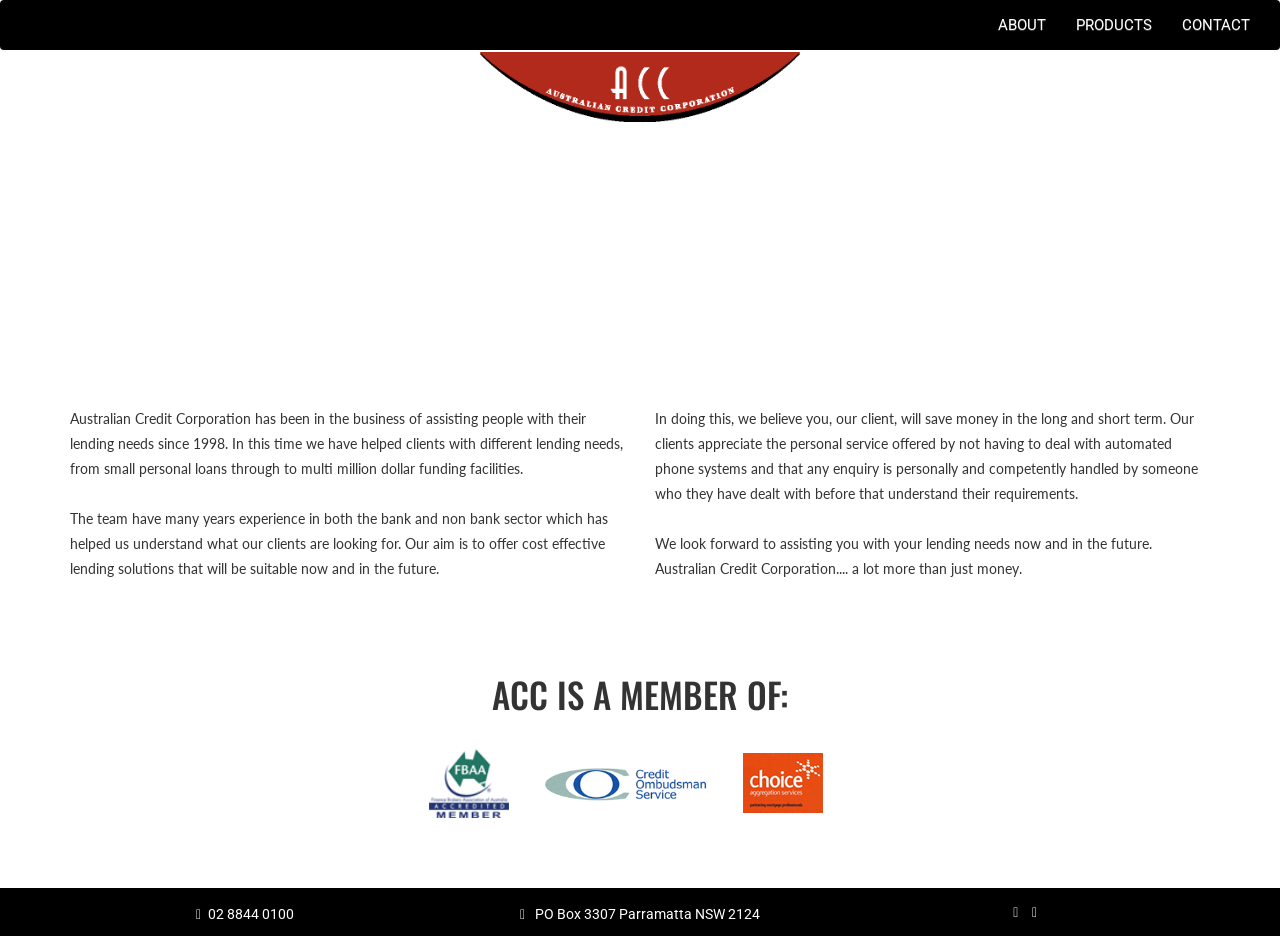
==== about.html @ 1c5aca6b "1 - Initial Set Up Home, About, Products, Contact" ====
<!doctype html>
<html>
<title>Australian Credit Corporation</title>

<head>
        <meta charset="utf-8">
        <meta http-equiv="X-UA-Compatible" content="IE=edge,chrome=1">
        <meta name="description" content="">
        <meta name="viewport" content="width=device-width, initial-scale=1">

		<link rel="icon" type="image/png" href="images/favicon-32x32.png" sizes="32x32" />
		<link rel="icon" type="image/png" href="images/favicon-16x16.png" sizes="16x16" />

        <link rel="stylesheet" href="css/bootstrap.min.css">
        <link rel="stylesheet" href="css/bootstrap-theme.min.css">
        <link rel="stylesheet" href="css/font-awesome.css">
        <link rel="stylesheet" href="css/style.css">
		
		<link rel="stylesheet" href="unslider-master/dist/css/unslider.css">
		<link rel="stylesheet" href="unslider-master/dist/css/unslider-dots.css">

		<link href="https://fonts.googleapis.com/css?family=Lato|Open+Sans|Oswald|Roboto" rel="stylesheet">
<link href="https://fonts.googleapis.com/css?family=Cookie|Parisienne" rel="stylesheet">

        <script src="https://ajax.googleapis.com/ajax/libs/jquery/2.2.4/jquery.min.js"></script>
        <script src="//code.jquery.com/jquery-2.1.4.min.js"></script>
		<script src="unslider-master/src/js/unslider.js"></script>
        <script src="js/custom.js" type="text/javascript"></script>
        <script src="js/vendor/bootstrap.min.js"></script>
 

</head>

<body>

<!-- BANNER IMAGE + TITLE -->

<div class="section1_about">
	
<!-- MENU NAVIGATION -->

<nav class="navbar navbar-default">
  <div class="container-fluid">
    <!-- Brand and toggle get grouped for better mobile display -->
    
    <div class="navbar-header">
      <button type="button" class="navbar-toggle collapsed" data-toggle="collapse" data-target="#bs-example-navbar-collapse-1" aria-expanded="false">
        <span class="sr-only">Toggle navigation</span>
        <span class="icon-bar"></span>
        <span class="icon-bar"></span>
        <span class="icon-bar"></span>
      </button>
      <!-- <a class="navbar-brand" style="width:500px; height:100px;" href="index.html"></a> -->
    </div>

    <!-- Collect the nav links, forms, and other content for toggling -->
    <div class="collapse navbar-collapse" id="bs-example-navbar-collapse-1">
    
    <ul class="nav navbar-nav navbar-right">
       	<li><a href="about.html">About</a></li>
  		<li><a href="products.html">Products</a></li>
  		<li><a href="contact.html">Contact</a></li>
    </ul>

    </div>
    <!-- /.navbar-collapse -->
  </div><!-- /.container-fluid -->
</nav>


<!-- BANNER IMAGE CONT. -->

	<div class="container">
			
			<div class="row">

				<div class="col-lg-12 col-md-12 col-sm-12 col-xs-12">

					<div class="about-header">
						<img src="images/acc_logo.png" style="height:70px; width:500px; min-width:320px; max-width:320px;"/>
						<h1>ABOUT US</h1>
						<h2 style="font-family:'Parisienne', sans-serif; text-transform:lowercase; font-size:40px;">For all your finance needs...now and in the future!</h2>
				
					</div>
				</div>
			</div>
	</div>

</div>

<div class="container">
      
      <div class="row about">

        <div class="col-lg-6 col-md-6 col-sm-12 col-xs-12">

          <div class="about-text">
            <p>Australian Credit Corporation has been in the business of assisting people with their lending needs since 1998. In this time we have helped clients with different lending needs, from small personal loans through to multi million dollar funding facilities. <br><br>

The team have many years experience in both the bank and non bank sector which has helped us understand what our clients are looking for. Our aim is to offer cost effective lending solutions that will be suitable now and in the future.</p>
          </div>
        </div>

        <div class="col-lg-6 col-md-6 col-sm-12 col-xs-12" >

          <div class="about-text">
            <p>In doing this, we believe you, our client, will save money in the long and short term. Our clients appreciate the personal service offered by not having to deal with automated phone systems and that any enquiry is personally and competently handled by someone who they have dealt with before that understand their requirements. <br><br>

            We look forward to assisting you with your lending needs now and in the future. <br>

            Australian Credit Corporation.... a lot more than just money.</p>
        </div>
      </div>

    </div>

    <div class="member-of">
      <h2>ACC is a member of:</h2>
      <img src="images/acc_fbaa.png">
      <img class="cosl" src="images/acc_cosl.png">
      <img src="images/acc_choice.png">
    </div>
      
</div>

<!-- FOOTER -->

<div class="footer">
  
  <div class="container">

    <div class="row">

      <div class="footer_container">

        <div class="col-lg-4 col-md-4 col-sm-12 col-xs-12;">
          <div class="footer1">
          
          <i class="fa fa-phone" aria-hidden="true"><a href="tel:0288440100"><p>02 8844 0100</p></a></i>

          </div>
        </div>

        <div class="col-lg-4 col-md-4 col-sm-12 col-xs-12;">
          <div class="footer2">
          <p><i class="fa fa-home" aria-hidden="true"></i>PO Box 3307 Parramatta NSW 2124</p>
        </div>

      </div>

        <div class="col-lg-4 col-md-4 col-sm-12 col-xs-12;">

          <div class="social_icons">

          <a href="https://twitter.com/katefrappell" target="_blank"><i class="fa fa-twitter" aria-hidden="true"></i></a>
          <a href="https://www.facebook.com/AustralianCreditCorp/" target="_blank"><i class="fa fa-facebook" aria-hidden="true"></i></a>

          </div>
        </div>

      </div>
    </div>
  </div>
</div>


</body>
</html>
---- css/style.css ----
.navbar ul li {
margin-bottom:0;
font-family: 'roboto', sans-serif;
text-transform:uppercase;
color:#fff;
}

a.navbar-brand {
	background-image: url('../images/acc_logo.png');
	background-repeat: no-repeat;
	background-size:cover;
	width:5em;
	height:2em;
	margin: 0 auto;
}

.navbar-default .navbar-nav>li>a {
color:#fff;
font-size:1.1em;
text-decoration: none;
/*padding-bottom:8px;*/
	}

	.navbar{
		margin-bottom: 0px !important;
	}

.navbar-default .navbar-nav>li>a:hover{
	color:#66ffcc;
}

.navbar-default .navbar-nav>li>a:before {
  content: "";
  position: absolute;
  width: 100%;
  height: 3px;
  bottom: 0;
  left: 0;
  background-color: #66ffcc;
  visibility: hidden;
  -webkit-transform: scaleX(0);
  transform: scaleX(0);
  -webkit-transition: all 0.3s ease-in-out 0s;
  transition: all 0.3s ease-in-out 0s;
}

.navbar-default .navbar-nav>li>a:hover:before {
  visibility: visible;
  -webkit-transform: scaleX(1);
  transform: scaleX(1);
}

.navbar.navbar-default {
border-width: 0px;
-webkit-box-shadow: 0px 0px;
box-shadow: 0px 0px;
background-color: #000;
background-image: -webkit-gradient(linear, 50.00% 0.00%, 50.00% 100.00%, color-stop( 0% , rgba(0,0,0,0.00)),color-stop( 100% , rgba(0,0,0,0.00)));
background-image: -webkit-linear-gradient(270deg,rgba(0,0,0,0.00) 0%,rgba(0,0,0,0.00) 100%);
background-image: linear-gradient(180deg,rgba(0,0,0,0.00) 0%,rgba(0,0,0,0.00) 100%);
color:#fff;
}


a{
color:#fff;
text-decoration: none !important;
}

img {
	width:100%;
  	height: auto;
  	border: none;
}

.section1{
	width:100%;
	height:40em;
/*	padding-top:15em;*/
	/*padding-bottom:20em;*/
	background-image: url('../images/acc_home_banner.png');
	background-position: center;
    background-repeat: no-repeat;
    background-size: cover;
}

.main-header h1{
	color:#fff;
	font-size:45px;
	margin-top:2em;
	/*border: 3px #fff solid;*/
	/*padding:10px;*/
}

.main-header .button{
	width:25%;
	min-width:200px;
	background-color: #b11204;
	color:#fff;
	font-family:'roboto', sans-serif;
	font-size: 16px;
	margin: 0;
	text-transform:uppercase;
}

.main-header .button:hover{
	width:25%;
	min-width:200px;
	background-color: #a0251c;
	color:#fff;
	font-family:'roboto', sans-serif;
	font-size: 16px;
	margin: 0;
	text-transform:uppercase;
}

.main-header{	
	margin: 0 auto;
/*	width: 40%;*/
	color: #ffffff;
	font-family: 'Oswald', sans-serif;
	font-weight:100;
	text-transform: uppercase;
	font-size:3em;
	text-align:center;
	vertical-align:center;
}

h2{
	font-family: 'Oswald', sans-serif;
	text-transform: uppercase;
	margin:0 0 20px 0;
	font-size:35px;
}

h3{
	font-family: 'Oswald', sans-serif;
	text-transform: uppercase;
	margin:0 0 20px 0;
	font-size:20px;
}

h4{
	font-family: 'Lato',sans-serif;
	line-height: 25px;
	font-size:20px;
}

h1{

}

p{
	font-family: 'Lato',sans-serif;
	line-height: 25px;
}

nav{
	position:absolute;
	width:100%;
	
}

.logo {
	position:absolute;
	width:100px;
	height:45px;
	top:10px;
	left:30px;
	float: left;
	border: 2px #fff solid;
}

.service img{
	max-width:153px;
	display: block;
    margin-left: auto;
    margin-right: auto;
}

.service{
	margin-bottom:40px;
}

.service h2{
	margin-bottom:60px;
}

.service h4{
	height:60px;
	margin-top:25px;
	text-align:center;
	font-family:'oswald', sans-serif; 
	text-transform:uppercase;
}


.section2{
	background-color:#fff;
	width:100%;
	padding-top:4em;
	padding-bottom:2em;
	margin: 0 auto;

}
.clearfix:before, .clearfix:after {
    content: " ";
    display: block;
} 
.clearfix:after {
    clear: both;
}

.about_image{
	background-image: url('../images/acc_coffee_image.jpg');
	background-size:cover;
	background-position: center;
	margin: 0 0 2em auto;
	width:100%;
	height:400px;
}

.tick_text{
	margin-bottom:2.5em;
	margin-left:2em;
	color:#fff;
}

.about-text h2{
	margin-bottom:3em;
	color:#fff;
}

.sell-points{
	padding-bottom:2em;
	font-family:'Lato', sans-serif;
}

.button{
	width:120px;
	height:40px;
	color:#fff;
	text-align: center;
	vertical-align:middle;
	line-height:40px;
/*	margin-left: auto;
	margin-right: 20px;*/
	/*margin-bottom: 20px;*/
	font-family: 'Roboto', sans-serif;
	font-size:14px;
	text-transform: uppercase;
	border-radius:40px;
	/*border:1px solid #000;*/
	display:inline-block;
	margin-top:2em;
	background-color: #66ffcc;
 }

 .about_text .button{
 	width:120px;
	height:40px;
	color:#fff;
	text-align: center;
	vertical-align:middle;
	line-height:40px;
/*	margin-left: auto;
	margin-right: 20px;*/
	/*margin-bottom: 20px;*/
	font-family: 'Roboto', sans-serif;
	font-size:14px;
	text-transform: uppercase;
	border-radius:40px;
/*	border:1px solid #000;*/
	display:inline-block;
	margin-top:2em;
	margin-right:2em;
 }

.button:hover{
 	background-color:#5ee8ba;
 }

 .button a:hover{
 	color:#fff;
 }

 .btn-default {
 	text-shadow:none;
 	border-color:none;
 }

 .btn {
    display: inline-block;
    color:#fff;
    text-transform: uppercase;
    padding: 6px 12px;
    margin-bottom: 0;
    font-size: 14px;
    font-weight: 400;
    line-height: 1.42857143;
    text-align: center;
    white-space: nowrap;
    vertical-align: middle;
    -ms-touch-action: manipulation;
    touch-action: manipulation;
    cursor: pointer;
    -webkit-user-select: none;
    -moz-user-select: none;
    -ms-user-select: none;
    user-select: none;
    background-image: none;
    background-color:#66ffcc;
    border: 1px solid transparent;
    border-radius: 20px;
    width: 60%;
    vertical-align: center;
}

#dropdownMenu1{
	background-color:#66ffcc !important;
	border: 1px solid transparent;
	color:#fff;
	font-family:'roboto', sans-serif;
}

#dropdownMenu1:hover{
	background-color:#5ee8ba !important;
	border: 1px solid transparent;
	color:#fff;
}

.section3{
/*	position: absolute;*/
	background-image:url('../images/acc_home_banner.png');
	background-size: cover;
	/*background-color:#f6f6f6;*/
	width:100%;
	padding-top:5em;
	margin-bottom:5em;
}

.my-slider{
	margin-left:7em; 
	margin-right:7em;"
}

.my-slider ul li{
	text-align:center;
	margin: auto;
}

.section5{
	background-color: #B11204;
	width:100%;
	height:auto;
	margin-top:4em;
}

.referal{
	padding-top:3em;
	text-align:center;
	color:#fff;
}

.referal .button{
	width:180px;
	height:40px;
	color:#B11204;
	text-align: center;
	vertical-align:middle;
	line-height:40px;
/*	margin-left: auto;
	margin-right: 20px;*/
	/*margin-bottom: 20px;*/
	font-family: 'Roboto', sans-serif;
	font-size:14px;
	text-transform: uppercase;
	/*border:1px solid #000;*/
	display:inline-block;
	margin-top:1em;
	margin-bottom:3em;
	background-color: #fff;
 }

 .referal .button:hover{
	width:180px;
	height:40px;
	color:#fff;
	text-align: center;
	vertical-align:middle;
	line-height:40px;
/*	margin-left: auto;
	margin-right: 20px;*/
	/*margin-bottom: 20px;*/
	font-family: 'Roboto', sans-serif;
	font-size:14px;
	text-transform: uppercase;
	border:1px solid #fff;
	display:inline-block;
	margin-top:1em;
	margin-bottom:3em;
	background-color: #b11204;
 }



.section4 {
	
	background-image: url('../images/acc_home_banner.png');
	background-color:#f3f3f3;
	width:100%;
	height:auto;
	padding-top: 4em;
	padding-bottom:4em;
}

.submit_container{
	width:100%;
	margin: 0;
	text-align: center;
}

.submit_container h2{
	color:#fff;
	margin-bottom: 1.5em;
}

input{
	margin-bottom:1em;
	width:100%;
	border-radius: 50px;
	background-color:#fff;
	padding:10px;
	padding-left:20px;
	outline:none;
	border:none;
}


#submit-button {
	background-color: #b11204;
	color:#fff;
	padding: 10px;
	width:100%;
	font-family:'roboto', sans-serif;
	font-size: 16px;
	margin: 0;
	text-transform:uppercase;
}

#submit-button:hover{
	background-color:#a0251c;
	color:#fff;
}


.footer{
background-color: #000;
width: 100%;
height:auto;
margin: 0 auto;
}

.footer1{
	margin-top:1em;
	text-align:center;
}

.footer1 p{
	font-family: 'roboto', sans-serif;
	font-size:1em;
	display:inline-block;
	padding-left:0.5em;
	margin-bottom:0;
}

.footer2 p{
	margin: 1em 0 0 0;
	font-family:'roboto',sans-serif;
	font-size:1em;
	color:#fff;
	text-align:center;
	-webkit-font-smoothing: antialiased;
	text-decoration: none;
}

.fa{
	color:#fff;
	margin-right:0.7em;
}

.social_icons{
	text-align:center;
	margin: 0 auto;
	padding: 1em;
}


 .footer2 p a:link a:visited a:active{
	text-decoration: none;
	color:#fff;
}

.footer2 a:hover{
	color:white;
	text-decoration:none;
}

/*About*/ 

.section1_about{
	width:100%;
	height:25em;
/*	padding-top:15em;*/
	/*padding-bottom:20em;*/
	background-image: url('../images/acc_home_banner.png');
	background-position: center;
    background-repeat: no-repeat;
    background-size: cover;
    margin-bottom:4em;
}

.about-header{
	margin: 0 auto;
/*	width: 40%;*/
	color: #ffffff;
	font-family: 'Oswald', sans-serif;
	font-weight:100;
	text-transform: uppercase;
	font-size:3em;
	text-align:center;
	vertical-align:center;
}

.about-header h1{
	color:#fff;
	font-size:45px;
	margin-top:1em !important;
}

.about{
	margin-bottom:6em;
}

.member-of{
	text-align:center;
	margin-bottom:5em;
}

.member-of h2{
	text-align:center;
	margin-bottom:1em;
}

.member-of img{
	width:6%;
	height:auto;
	margin-right:2em;
	min-width:80px;
}

.member-of .cosl{
	width:15%;
	height:auto;
}

hr{
	width:100%;
	border: 1px solid #000;
	/*margin-left:15px;
	margin-right:15px;*/
	margin-top:3em;
}

/*PRODUCTS*/

.product li{
	font-family:'Lato', sans-serif;
	line-height:25px;
	margin-left:1em;
}

.product{
	margin-bottom:4em;
}

.product img{
	margin-bottom:1em;

}

/*contact*/

.contact_container{
	background-color:#b11204;
	padding:2em;
}

.contact_container h2{
	color:#fff;
	margin-bottom:0.4em;
}

.contact_container p{
	color:#fff;
	margin-bottom:0;
}

.form-header{
	padding:1.5em;
}

.chat-header h2{
	margin-top:1.3em;
	margin-bottom:0.5em;
}

.contact_container #submit-button {
	background-color: #b11204;
	color:#fff;
	padding: 10px;
	width:100%;
	font-family:'roboto', sans-serif;
	font-size: 16px;
	margin: 0;
	text-transform:uppercase;
	border: 2px solid #fff;
}

.contact_container #submit-button:hover{
	background-color:#a0251c;
	border:2px solid #fff;
	color:#fff;
}


/*PAGE 2*/

.section1-2{
	width:100%;
	height:25em;
/*	padding-top:15em;*/
	padding-bottom:20em;
	background-image:url('../images/banner_home6.jpg');
    background-repeat: no-repeat;
    background-size: cover;
}

.main-header-2{
	margin: 1em 0 auto;
	width: 100%;
	color: #ffffff;
	font-family: 'Oswald', sans-serif;
	font-weight:100;
	text-transform: uppercase;
	font-size:3em;
	text-align:center;
}

.about-2{
	margin-top:3.5em;
}


#content p{
  color:#000;
  height:3em;
  margin: 0 auto;
  text-align: left;
  padding:1em;
  font-family:'roboto', sans-serif;
}

#content h2{
  background-color:#fff;
  color:#000;
  margin: 0 auto;
  border-bottom: 1px solid #000;
  height: auto;
  padding:0.7em 0 0.7em 0;
  text-align: left;
  font-family: 'roboto', sans-serif;
  font-size: 20px;
}

p #answer1{
  background-color: #fff;
  color:#000;
}


.gallery{
	margin-top:3.5em;
	text-transform: uppercase;
}

* {
	margin:0;
	padding:0;
	box-sizing:border-box;
	}

.mosaicflow__column {
	float:left;
	}

.mosaicflow__item {
	position:relative;
	}
	.mosaicflow__item img {
		display:block;
		width:100%;
		max-width:500px;
		height:auto;
		border: 1px solid #fff;
		}

.mosaicflow__item p {
    position: absolute;
    bottom: 0;
    left: 0;
    width: 100%;
    margin: 0;
    padding: 5px;
    background: hsla(0,0%,0%,.5);
    color: #fff;
    font-size: 14px;
    text-shadow: 1px 1px 1px hsla(0,0%,0%,.75);
    opacity: 0;
    -webkit-transition: all 0.4s cubic-bezier(0.23,1,0.32,1);
    -moz-transition: all 0.4s cubic-bezier(0.23,1,0.32,1);
    -o-transition: all 0.4s cubic-bezier(0.23,1,0.32,1);
    transition: all 0.4s cubic-bezier(0.23,1,0.32,1);
}

.mosaicflow__item:hover p {
		opacity:1;
		}



.pull-quote-background{
	
/*	position: relative;*/
	width:100%;
	height:20em;
/*	padding-top:15em;*/
	/*padding-bottom:20em;*/
    margin-top: 5.5em;
    background-image: url('../images/banner_home5.jpg');
}

.pullquote{
	width: 80%;
/*	height:60%;*/
	margin: 0 auto;
	padding-top:10%;
	text-align: center;
	/*position:relative;*/
}

.pullquote h3{
	font-family:'roboto', sans-serif;
	color:#fff;
}

.pullquote h2 {
	margin: auto;
	color:#fff;
}
---- unslider-master/dist/css/unslider.css ----
.unslider{overflow:auto;margin:0;padding:0}.unslider-wrap{position:relative}.unslider-wrap.unslider-carousel>li{float:left}.unslider-vertical>ul{height:100%}.unslider-vertical li{float:none;width:100%}.unslider-fade{position:relative}.unslider-fade .unslider-wrap li{position:absolute;left:0;top:0;right:0;z-index:8}.unslider-fade .unslider-wrap li.unslider-active{z-index:10}.unslider li,.unslider ol,.unslider ul{list-style:none;margin:0;padding:0;border:none}.unslider-arrow{position:absolute;left:20px;z-index:2;cursor:pointer}.unslider-arrow.next{left:auto;right:20px}
---- unslider-master/dist/css/unslider-dots.css ----
/**
 *   Here's where everything gets included. You don't need
 *   to change anything here, and doing so might break
 *   stuff. Here be dragons and all that.
 */
/**
 *   Default variables
 *
 *   While these can be set with JavaScript, it's probably
 *   better and faster to just set them here, compile to
 *   CSS and include that instead to use some of that
 *   hardware-accelerated goodness.
 */
.unslider-nav ol {
  list-style: none;
  text-align: center;
}
.unslider-nav ol li {
  display: inline-block;
  width: 6px;
  height: 6px;
  margin: 0 4px;
  background: transparent;
  border-radius: 5px;
  overflow: hidden;
  text-indent: -999em;
  border: 2px solid #fff;
  cursor: pointer;
}
.unslider-nav ol li.unslider-active {
  background: #fff;
  cursor: default;
}
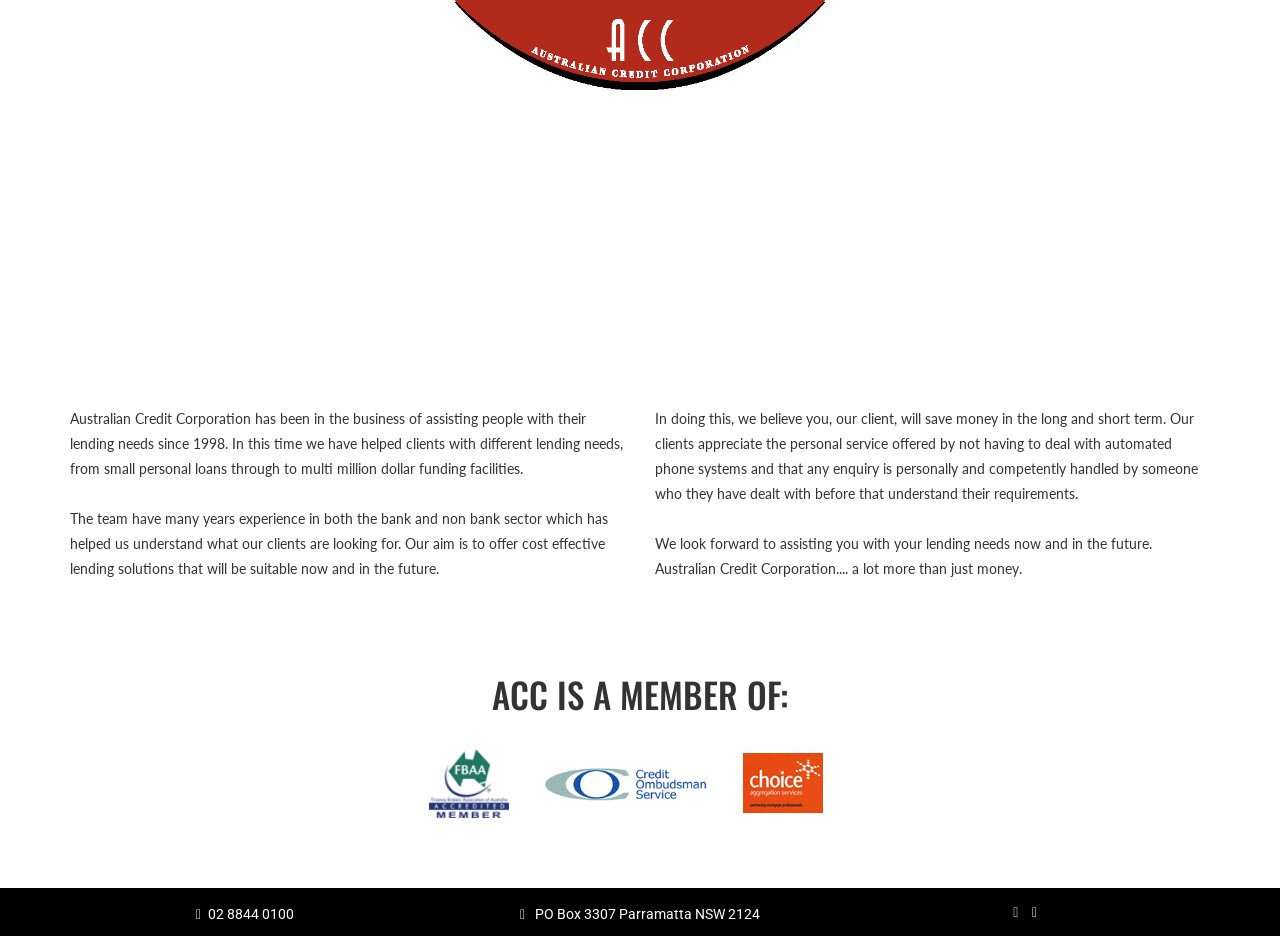
==== commit 88822f3b: "With Index" ====
--- a/about.html
+++ b/about.html
@@ -57,6 +57,7 @@
     <div class="collapse navbar-collapse" id="bs-example-navbar-collapse-1">
     
     <ul class="nav navbar-nav navbar-right">
+      <li><a href="index.html">Home</a></li>
        	<li><a href="about.html">About</a></li>
   		<li><a href="products.html">Products</a></li>
   		<li><a href="contact.html">Contact</a></li>
@@ -70,14 +71,14 @@
 
 <!-- BANNER IMAGE CONT. -->
 
-	<div class="container">
+	<div class="container head1">
 			
 			<div class="row">
 
 				<div class="col-lg-12 col-md-12 col-sm-12 col-xs-12">
 
 					<div class="about-header">
-						<img src="images/acc_logo.png" style="height:70px; width:500px; min-width:320px; max-width:320px;"/>
+						<a href="index.html"><img src="images/acc_logo.png" style="height:90px; width:370px; min-width:320px; max-width:370px; z-index:5;"/></a>
 						<h1>ABOUT US</h1>
 						<h2 style="font-family:'Parisienne', sans-serif; text-transform:lowercase; font-size:40px;">For all your finance needs...now and in the future!</h2>
 				
--- a/css/style.css
+++ b/css/style.css
@@ -3,6 +3,12 @@
 font-family: 'roboto', sans-serif;
 text-transform:uppercase;
 color:#fff;
+}
+
+.head1 {
+	position: absolute;
+	width: 100%;
+	top: 0;
 }
 
 a.navbar-brand {
@@ -26,17 +32,18 @@
 	}
 
 .navbar-default .navbar-nav>li>a:hover{
-	color:#66ffcc;
+	color:#fff;
+	text-shadow: 0 0px 0;
 }
 
 .navbar-default .navbar-nav>li>a:before {
   content: "";
   position: absolute;
   width: 100%;
-  height: 3px;
+  height: 2px;
   bottom: 0;
   left: 0;
-  background-color: #66ffcc;
+  background-color: #fff;
   visibility: hidden;
   -webkit-transform: scaleX(0);
   transform: scaleX(0);
@@ -54,11 +61,12 @@
 border-width: 0px;
 -webkit-box-shadow: 0px 0px;
 box-shadow: 0px 0px;
-background-color: #000;
+background-color: transparent;
 background-image: -webkit-gradient(linear, 50.00% 0.00%, 50.00% 100.00%, color-stop( 0% , rgba(0,0,0,0.00)),color-stop( 100% , rgba(0,0,0,0.00)));
 background-image: -webkit-linear-gradient(270deg,rgba(0,0,0,0.00) 0%,rgba(0,0,0,0.00) 100%);
 background-image: linear-gradient(180deg,rgba(0,0,0,0.00) 0%,rgba(0,0,0,0.00) 100%);
 color:#fff;
+z-index: 2;
 }
 
 
@@ -588,6 +596,10 @@
 	margin-bottom:1em;
 
 }
+.product-even{
+	margin-bottom:4em;
+	background-color: #d8d8d8;
+}
 
 /*contact*/
 
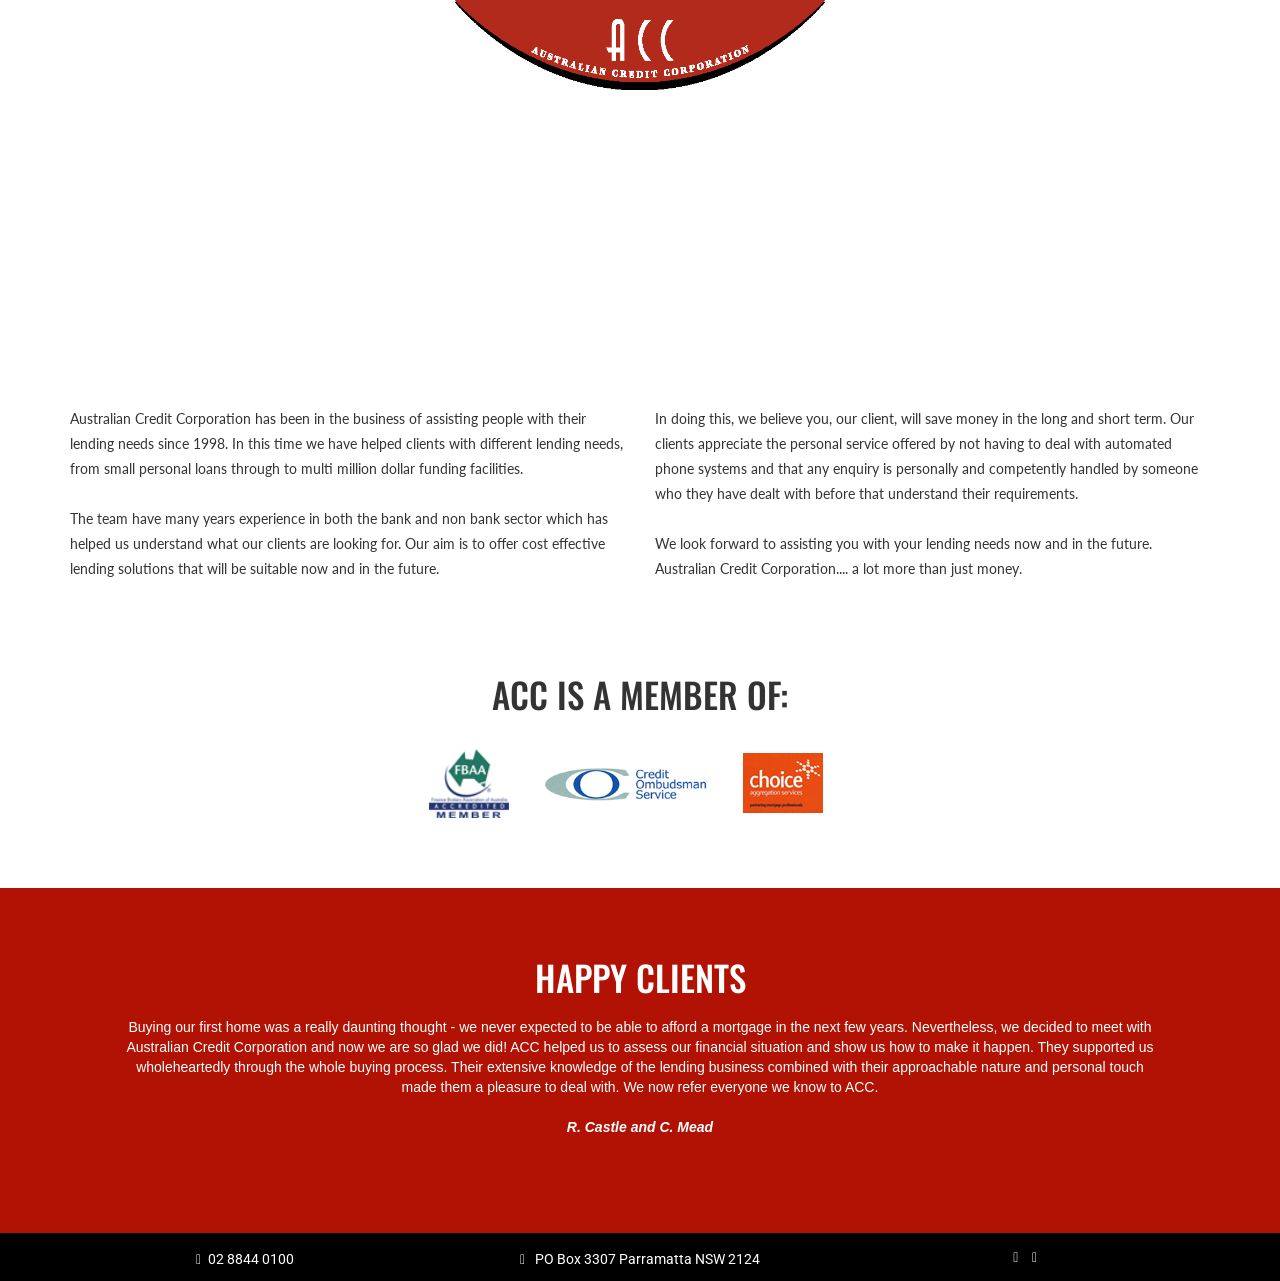
==== commit 6e25b1a3: "styling" ====
--- a/about.html
+++ b/about.html
@@ -24,7 +24,7 @@
 
         <script src="https://ajax.googleapis.com/ajax/libs/jquery/2.2.4/jquery.min.js"></script>
         <script src="//code.jquery.com/jquery-2.1.4.min.js"></script>
-		<script src="unslider-master/src/js/unslider.js"></script>
+		    <script src="unslider-master/src/js/unslider.js"></script>
         <script src="js/custom.js" type="text/javascript"></script>
         <script src="js/vendor/bootstrap.min.js"></script>
  
@@ -89,6 +89,8 @@
 
 </div>
 
+<!-- about text -->
+
 <div class="container">
       
       <div class="row about">
@@ -114,6 +116,8 @@
       </div>
 
     </div>
+
+    <!-- acc is a member of -->
 
     <div class="member-of">
       <h2>ACC is a member of:</h2>
@@ -121,8 +125,41 @@
       <img class="cosl" src="images/acc_cosl.png">
       <img src="images/acc_choice.png">
     </div>
-      
-</div>
+</div>
+
+    <!-- happy clients -->
+
+<div class="about-clients"> 
+  <div class="container">
+    
+    <div class="row">
+
+      <div class="about-testimonials-heading" style="text-align:center;">
+        <h2>HAPPY CLIENTS</h2>  
+      </div>
+
+      <div class="my-slider about-testimonials">
+        <div class="unslider">
+        <ul>
+          <li>Buying our first home was a really daunting thought - we never expected to be able to afford a mortgage in the next few years. Nevertheless, we decided to meet with Australian Credit Corporation and now we are so glad we did! ACC helped us to assess our financial situation and show us how to make it happen. They supported us wholeheartedly through the whole buying process. Their extensive knowledge of the lending business combined with their approachable nature and personal touch made them a pleasure to deal with. We now refer everyone we know to ACC.<br><br><strong><i>R. Castle and C. Mead</i></strong></li>
+
+          <li>I thought with my previous knowledge that I had a pretty fair handle on lending, however 12 years is a long time to be out of any business and I was impressed by Markus' knowledge of his product as well as his empathy for his potential client at the time. <br><br>
+
+          We have been with Markus for approximately 3 years now and like most over the last couple of years we have had to go back to the well, each time Markus has made the process quick and painless and I genuinely thank him for his efforts.<br><br><strong><i>Mr & Mrs Holland</i></strong></li>
+
+          <li>The team at Australian Credit Corporation were extremely helpful in refinancing our business line of credit. Not only were they helpful, but responsive to our every question in a timely manner, they explained everything we needed to know and answered questions when we needed to ask.<br><br><strong><i>Mr D. James</i></strong></li>
+        </ul>
+
+<div class="unslider-arrow unslider-arrow-next" style="height:20px;"></div>
+</div>
+
+      </div>
+
+    </div>
+  </div>
+</div>
+
+
 
 <!-- FOOTER -->
 
--- a/css/style.css
+++ b/css/style.css
@@ -1,14 +1,10 @@
+/*nav*/
+
 .navbar ul li {
 margin-bottom:0;
 font-family: 'roboto', sans-serif;
 text-transform:uppercase;
 color:#fff;
-}
-
-.head1 {
-	position: absolute;
-	width: 100%;
-	top: 0;
 }
 
 a.navbar-brand {
@@ -69,6 +65,14 @@
 z-index: 2;
 }
 
+@media (min-width:  1068px) {
+	.navbar {background-color: transparent !important;}
+}
+@media (max-width:  1068px) {
+	.navbar, .navbar .sub-menu {background-color: #b11204 !important;}
+}
+
+/*general*/
 
 a{
 color:#fff;
@@ -80,6 +84,62 @@
   	height: auto;
   	border: none;
 }
+
+h2{
+	font-family: 'Oswald', sans-serif;
+	text-transform: uppercase;
+	margin:0 0 20px 0;
+	font-size:35px;
+}
+
+h3{
+	font-family: 'Oswald', sans-serif;
+	text-transform: uppercase;
+	margin:0 0 20px 0;
+	font-size:20px;
+}
+
+h4{
+	font-family: 'Lato',sans-serif;
+	line-height: 25px;
+	font-size:20px;
+}
+
+h1{
+
+}
+
+p{
+	font-family: 'Lato',sans-serif;
+	line-height: 25px;
+}
+
+nav{
+	position:absolute;
+	width:100%;
+	
+}
+
+.button{
+	width:120px;
+	height:40px;
+	color:#fff;
+	text-align: center;
+	vertical-align:middle;
+	line-height:40px;
+	font-family: 'Roboto', sans-serif;
+	font-size:14px;
+	text-transform: uppercase;
+	border-radius:40px;
+	display:inline-block;
+	margin-top:2em;
+ }
+
+ .button a:hover{
+ 	color:#fff;
+ }
+
+/*Home Header*/
 
 .section1{
 	width:100%;
@@ -90,36 +150,6 @@
 	background-position: center;
     background-repeat: no-repeat;
     background-size: cover;
-}
-
-.main-header h1{
-	color:#fff;
-	font-size:45px;
-	margin-top:2em;
-	/*border: 3px #fff solid;*/
-	/*padding:10px;*/
-}
-
-.main-header .button{
-	width:25%;
-	min-width:200px;
-	background-color: #b11204;
-	color:#fff;
-	font-family:'roboto', sans-serif;
-	font-size: 16px;
-	margin: 0;
-	text-transform:uppercase;
-}
-
-.main-header .button:hover{
-	width:25%;
-	min-width:200px;
-	background-color: #a0251c;
-	color:#fff;
-	font-family:'roboto', sans-serif;
-	font-size: 16px;
-	margin: 0;
-	text-transform:uppercase;
 }
 
 .main-header{	
@@ -134,49 +164,69 @@
 	vertical-align:center;
 }
 
-h2{
-	font-family: 'Oswald', sans-serif;
-	text-transform: uppercase;
-	margin:0 0 20px 0;
-	font-size:35px;
-}
-
-h3{
-	font-family: 'Oswald', sans-serif;
-	text-transform: uppercase;
-	margin:0 0 20px 0;
-	font-size:20px;
-}
-
-h4{
-	font-family: 'Lato',sans-serif;
-	line-height: 25px;
-	font-size:20px;
-}
-
-h1{
-
-}
-
-p{
-	font-family: 'Lato',sans-serif;
-	line-height: 25px;
-}
-
-nav{
-	position:absolute;
-	width:100%;
+.main-header h1{
+	color:#fff;
+	font-size:45px;
+	margin-top:2em;
+	/*border: 3px #fff solid;*/
+	/*padding:10px;*/
+}
+
+.main-header .button{
+	width:20%;
+	min-width:250px;
+	background-color: #b11204;
+	color:#fff;
+	font-family:'roboto', sans-serif;
+	font-size: 25px;
+	margin: 0;
+	text-transform:uppercase;
+	padding-top:0.5em;
+	height:2.5em;
+	border-radius:40px;
+}
+
+.main-header .button:hover{
+	background-color: #a0251c;
+	width:20%;
+	min-width:250px;
+	color:#fff;
+	font-family:'roboto', sans-serif;
+	font-size: 25px;
+	margin: 0;
+	text-transform:uppercase;
+	padding-top:0.5em;
+	height:2.5em;
 	
 }
 
-.logo {
-	position:absolute;
-	width:100px;
-	height:45px;
-	top:10px;
-	left:30px;
-	float: left;
-	border: 2px #fff solid;
+.main-header img{
+	height:90px; 
+	width:370px; 
+	min-width:320px; 
+	max-width:370px;
+	/*position:absolute;*/
+}
+
+.head1 {
+	position: absolute;
+	width: 100%;
+	top: 0;
+}
+
+/*HOME - What we do*/
+
+.section2{
+	background-color:#fff;
+	width:100%;
+	padding-top:4em;
+	padding-bottom:2em;
+	margin: 0 auto;
+
+}
+
+.service{
+	margin-bottom:40px;
 }
 
 .service img{
@@ -186,10 +236,6 @@
     margin-right: auto;
 }
 
-.service{
-	margin-bottom:40px;
-}
-
 .service h2{
 	margin-bottom:60px;
 }
@@ -202,15 +248,6 @@
 	text-transform:uppercase;
 }
 
-
-.section2{
-	background-color:#fff;
-	width:100%;
-	padding-top:4em;
-	padding-bottom:2em;
-	margin: 0 auto;
-
-}
 .clearfix:before, .clearfix:after {
     content: " ";
     display: block;
@@ -219,13 +256,27 @@
     clear: both;
 }
 
-.about_image{
+/*HOME - ticks + image*/
+
+.section3{
+/*	position: absolute;*/
+	background-image:url('../images/acc_home_banner.png');
+	background-size: cover;
+	background-position: center;
+	/*background-color:#f6f6f6;*/
+	width:100%;
+	padding-top:5em;
+	margin-bottom:5em;
+}
+
+.tick-text-image{
 	background-image: url('../images/acc_coffee_image.jpg');
 	background-size:cover;
 	background-position: center;
 	margin: 0 0 2em auto;
 	width:100%;
 	height:400px;
+	border: 10px #fff solid;
 }
 
 .tick_text{
@@ -234,128 +285,38 @@
 	color:#fff;
 }
 
-.about-text h2{
-	margin-bottom:3em;
-	color:#fff;
-}
-
 .sell-points{
 	padding-bottom:2em;
-	font-family:'Lato', sans-serif;
-}
-
-.button{
-	width:120px;
-	height:40px;
-	color:#fff;
-	text-align: center;
-	vertical-align:middle;
-	line-height:40px;
-/*	margin-left: auto;
-	margin-right: 20px;*/
-	/*margin-bottom: 20px;*/
-	font-family: 'Roboto', sans-serif;
+	font-family:'roboto', sans-serif;
+	font-size:1.5em;
+}
+
+.sell-points p {
 	font-size:14px;
-	text-transform: uppercase;
-	border-radius:40px;
-	/*border:1px solid #000;*/
-	display:inline-block;
-	margin-top:2em;
-	background-color: #66ffcc;
- }
-
- .about_text .button{
- 	width:120px;
-	height:40px;
-	color:#fff;
-	text-align: center;
-	vertical-align:middle;
-	line-height:40px;
-/*	margin-left: auto;
-	margin-right: 20px;*/
-	/*margin-bottom: 20px;*/
-	font-family: 'Roboto', sans-serif;
-	font-size:14px;
-	text-transform: uppercase;
-	border-radius:40px;
-/*	border:1px solid #000;*/
-	display:inline-block;
-	margin-top:2em;
-	margin-right:2em;
- }
-
-.button:hover{
- 	background-color:#5ee8ba;
- }
-
- .button a:hover{
- 	color:#fff;
- }
-
- .btn-default {
- 	text-shadow:none;
- 	border-color:none;
- }
-
- .btn {
-    display: inline-block;
-    color:#fff;
-    text-transform: uppercase;
-    padding: 6px 12px;
-    margin-bottom: 0;
-    font-size: 14px;
-    font-weight: 400;
-    line-height: 1.42857143;
-    text-align: center;
-    white-space: nowrap;
-    vertical-align: middle;
-    -ms-touch-action: manipulation;
-    touch-action: manipulation;
-    cursor: pointer;
-    -webkit-user-select: none;
-    -moz-user-select: none;
-    -ms-user-select: none;
-    user-select: none;
-    background-image: none;
-    background-color:#66ffcc;
-    border: 1px solid transparent;
-    border-radius: 20px;
-    width: 60%;
-    vertical-align: center;
-}
-
-#dropdownMenu1{
-	background-color:#66ffcc !important;
-	border: 1px solid transparent;
-	color:#fff;
+	line-height:1.7em;
 	font-family:'roboto', sans-serif;
-}
-
-#dropdownMenu1:hover{
-	background-color:#5ee8ba !important;
-	border: 1px solid transparent;
-	color:#fff;
-}
-
-.section3{
-/*	position: absolute;*/
-	background-image:url('../images/acc_home_banner.png');
-	background-size: cover;
-	/*background-color:#f6f6f6;*/
-	width:100%;
-	padding-top:5em;
-	margin-bottom:5em;
+	color:#fff;
+}
+
+/*HOME - testimonials*/
+
+.section4{
+	margin: 0 auto; 
+	height:auto;
 }
 
 .my-slider{
-	margin-left:7em; 
-	margin-right:7em;"
+	margin-left:5em; 
+	margin-right:5em;
 }
 
 .my-slider ul li{
 	text-align:center;
 	margin: auto;
 }
+
+/* HOME - referral*/
+
 
 .section5{
 	background-color: #B11204;
@@ -372,8 +333,8 @@
 
 .referal .button{
 	width:180px;
-	height:40px;
-	color:#B11204;
+	height:3em;
+	color:#fff;
 	text-align: center;
 	vertical-align:middle;
 	line-height:40px;
@@ -387,12 +348,13 @@
 	display:inline-block;
 	margin-top:1em;
 	margin-bottom:3em;
-	background-color: #fff;
+	background-color: #b11204;
+	border:2px solid #fff;
  }
 
  .referal .button:hover{
 	width:180px;
-	height:40px;
+	height:3em;
 	color:#fff;
 	text-align: center;
 	vertical-align:middle;
@@ -403,16 +365,16 @@
 	font-family: 'Roboto', sans-serif;
 	font-size:14px;
 	text-transform: uppercase;
-	border:1px solid #fff;
+	border:2px solid #fff;
 	display:inline-block;
 	margin-top:1em;
 	margin-bottom:3em;
-	background-color: #b11204;
+	background-color: #a0251c;
  }
 
-
-
-.section4 {
+ /*HOME - send us a message*/
+
+.section6 {
 	
 	background-image: url('../images/acc_home_banner.png');
 	background-color:#f3f3f3;
@@ -461,6 +423,8 @@
 	color:#fff;
 }
 
+/*HOME - footer*/
+
 
 .footer{
 background-color: #000;
@@ -503,6 +467,10 @@
 	padding: 1em;
 }
 
+.social_icons .fa:hover{
+	color: #b11204;
+
+}
 
  .footer2 p a:link a:visited a:active{
 	text-decoration: none;
@@ -514,7 +482,11 @@
 	text-decoration:none;
 }
 
-/*About*/ 
+.footer1 a:hover{
+	color:#fff;
+}
+
+/*ABOUT*/ 
 
 .section1_about{
 	width:100%;
@@ -525,7 +497,6 @@
 	background-position: center;
     background-repeat: no-repeat;
     background-size: cover;
-    margin-bottom:4em;
 }
 
 .about-header{
@@ -550,6 +521,10 @@
 	margin-bottom:6em;
 }
 
+.about-text{
+	margin-top:56px;
+}
+
 .member-of{
 	text-align:center;
 	margin-bottom:5em;
@@ -572,13 +547,27 @@
 	height:auto;
 }
 
-hr{
-	width:100%;
-	border: 1px solid #000;
-	/*margin-left:15px;
-	margin-right:15px;*/
-	margin-top:3em;
-}
+.about-clients{
+	background-color:#b11204;
+}
+
+.about-testimonials-heading h2{
+	color:#fff;
+	margin-top:2em;
+}
+
+.about-testimonials{
+	color:#fff;
+	margin-bottom:4em;
+}
+
+.footer-about{
+background-color: #000;
+width: 100%;
+height:auto;
+margin-top:56px;
+}
+
 
 /*PRODUCTS*/
 
@@ -589,19 +578,15 @@
 }
 
 .product{
-	margin-bottom:4em;
-}
-
-.product img{
-	margin-bottom:1em;
-
-}
-.product-even{
-	margin-bottom:4em;
-	background-color: #d8d8d8;
-}
-
-/*contact*/
+	margin-top:56px;
+}
+
+/*CONTACT*/
+
+.form{
+	margin-top:5em;
+	margin-bottom:5em;
+}
 
 .contact_container{
 	background-color:#b11204;
@@ -610,7 +595,6 @@
 
 .contact_container h2{
 	color:#fff;
-	margin-bottom:0.4em;
 }
 
 .contact_container p{
@@ -619,12 +603,13 @@
 }
 
 .form-header{
-	padding:1.5em;
-}
-
-.chat-header h2{
-	margin-top:1.3em;
-	margin-bottom:0.5em;
+	padding-left:2em;
+	padding-top:1.8em;
+}
+
+.chat-header{
+	margin-top:5em;
+	margin-bottom: 2em;
 }
 
 .contact_container #submit-button {
@@ -645,138 +630,8 @@
 	color:#fff;
 }
 
-
-/*PAGE 2*/
-
-.section1-2{
-	width:100%;
-	height:25em;
-/*	padding-top:15em;*/
-	padding-bottom:20em;
-	background-image:url('../images/banner_home6.jpg');
-    background-repeat: no-repeat;
-    background-size: cover;
-}
-
-.main-header-2{
-	margin: 1em 0 auto;
-	width: 100%;
-	color: #ffffff;
-	font-family: 'Oswald', sans-serif;
-	font-weight:100;
-	text-transform: uppercase;
-	font-size:3em;
-	text-align:center;
-}
-
-.about-2{
-	margin-top:3.5em;
-}
-
-
-#content p{
-  color:#000;
-  height:3em;
-  margin: 0 auto;
-  text-align: left;
-  padding:1em;
-  font-family:'roboto', sans-serif;
-}
-
-#content h2{
-  background-color:#fff;
-  color:#000;
-  margin: 0 auto;
-  border-bottom: 1px solid #000;
-  height: auto;
-  padding:0.7em 0 0.7em 0;
-  text-align: left;
-  font-family: 'roboto', sans-serif;
-  font-size: 20px;
-}
-
-p #answer1{
-  background-color: #fff;
-  color:#000;
-}
-
-
-.gallery{
-	margin-top:3.5em;
-	text-transform: uppercase;
-}
-
-* {
-	margin:0;
-	padding:0;
-	box-sizing:border-box;
-	}
-
-.mosaicflow__column {
-	float:left;
-	}
-
-.mosaicflow__item {
-	position:relative;
-	}
-	.mosaicflow__item img {
-		display:block;
-		width:100%;
-		max-width:500px;
-		height:auto;
-		border: 1px solid #fff;
-		}
-
-.mosaicflow__item p {
-    position: absolute;
-    bottom: 0;
-    left: 0;
-    width: 100%;
-    margin: 0;
-    padding: 5px;
-    background: hsla(0,0%,0%,.5);
-    color: #fff;
-    font-size: 14px;
-    text-shadow: 1px 1px 1px hsla(0,0%,0%,.75);
-    opacity: 0;
-    -webkit-transition: all 0.4s cubic-bezier(0.23,1,0.32,1);
-    -moz-transition: all 0.4s cubic-bezier(0.23,1,0.32,1);
-    -o-transition: all 0.4s cubic-bezier(0.23,1,0.32,1);
-    transition: all 0.4s cubic-bezier(0.23,1,0.32,1);
-}
-
-.mosaicflow__item:hover p {
-		opacity:1;
-		}
-
-
-
-.pull-quote-background{
-	
-/*	position: relative;*/
-	width:100%;
-	height:20em;
-/*	padding-top:15em;*/
-	/*padding-bottom:20em;*/
-    margin-top: 5.5em;
-    background-image: url('../images/banner_home5.jpg');
-}
-
-.pullquote{
-	width: 80%;
-/*	height:60%;*/
-	margin: 0 auto;
-	padding-top:10%;
-	text-align: center;
-	/*position:relative;*/
-}
-
-.pullquote h3{
-	font-family:'roboto', sans-serif;
-	color:#fff;
-}
-
-.pullquote h2 {
-	margin: auto;
-	color:#fff;
-}
+form #contact-submit .contact_container{
+	margin-top:0px !important;
+}
+
+
--- a/unslider-master/dist/css/unslider.css
+++ b/unslider-master/dist/css/unslider.css
@@ -1 +1,33 @@
-.unslider{overflow:auto;margin:0;padding:0}.unslider-wrap{position:relative}.unslider-wrap.unslider-carousel>li{float:left}.unslider-vertical>ul{height:100%}.unslider-vertical li{float:none;width:100%}.unslider-fade{position:relative}.unslider-fade .unslider-wrap li{position:absolute;left:0;top:0;right:0;z-index:8}.unslider-fade .unslider-wrap li.unslider-active{z-index:10}.unslider li,.unslider ol,.unslider ul{list-style:none;margin:0;padding:0;border:none}.unslider-arrow{position:absolute;left:20px;z-index:2;cursor:pointer}.unslider-arrow.next{left:auto;right:20px}+.unslider{overflow:auto;margin:0;padding:0}
+.unslider-wrap{position:relative}
+.unslider-wrap.unslider-carousel>li{float:left}
+.unslider-vertical>ul{height:100%}
+.unslider-vertical li{float:none;width:100%}
+.unslider-fade{position:relative}
+
+.unslider-fade .unslider-wrap li{position:absolute;left:0;top:0;right:0;z-index:8}
+
+.unslider-fade .unslider-wrap li.unslider-active{z-index:10}
+
+.unslider li,.unslider ol,.unslider ul{list-style:none;margin:0;padding:0;border:none}
+
+.unslider-arrow{
+	position:relative;
+	z-index:2;
+	text-align:center;
+	margin-bottom:3em;
+}
+
+.unslider-arrow.next{
+	text-align: center;
+	margin-left: 45%;
+	color:transparent;
+	margin-bottom:5em;
+}
+
+.unslider-arrow.prev{
+	text-align: center;
+	margin-left: 7%;
+	color:transparent;
+	margin-bottom:5em;
+}
--- a/unslider-master/dist/css/unslider-dots.css
+++ b/unslider-master/dist/css/unslider-dots.css
@@ -24,10 +24,7 @@
   border-radius: 5px;
   overflow: hidden;
   text-indent: -999em;
-  border: 2px solid #fff;
-  cursor: pointer;
 }
 .unslider-nav ol li.unslider-active {
-  background: #fff;
-  cursor: default;
+  background: transparent;
 }
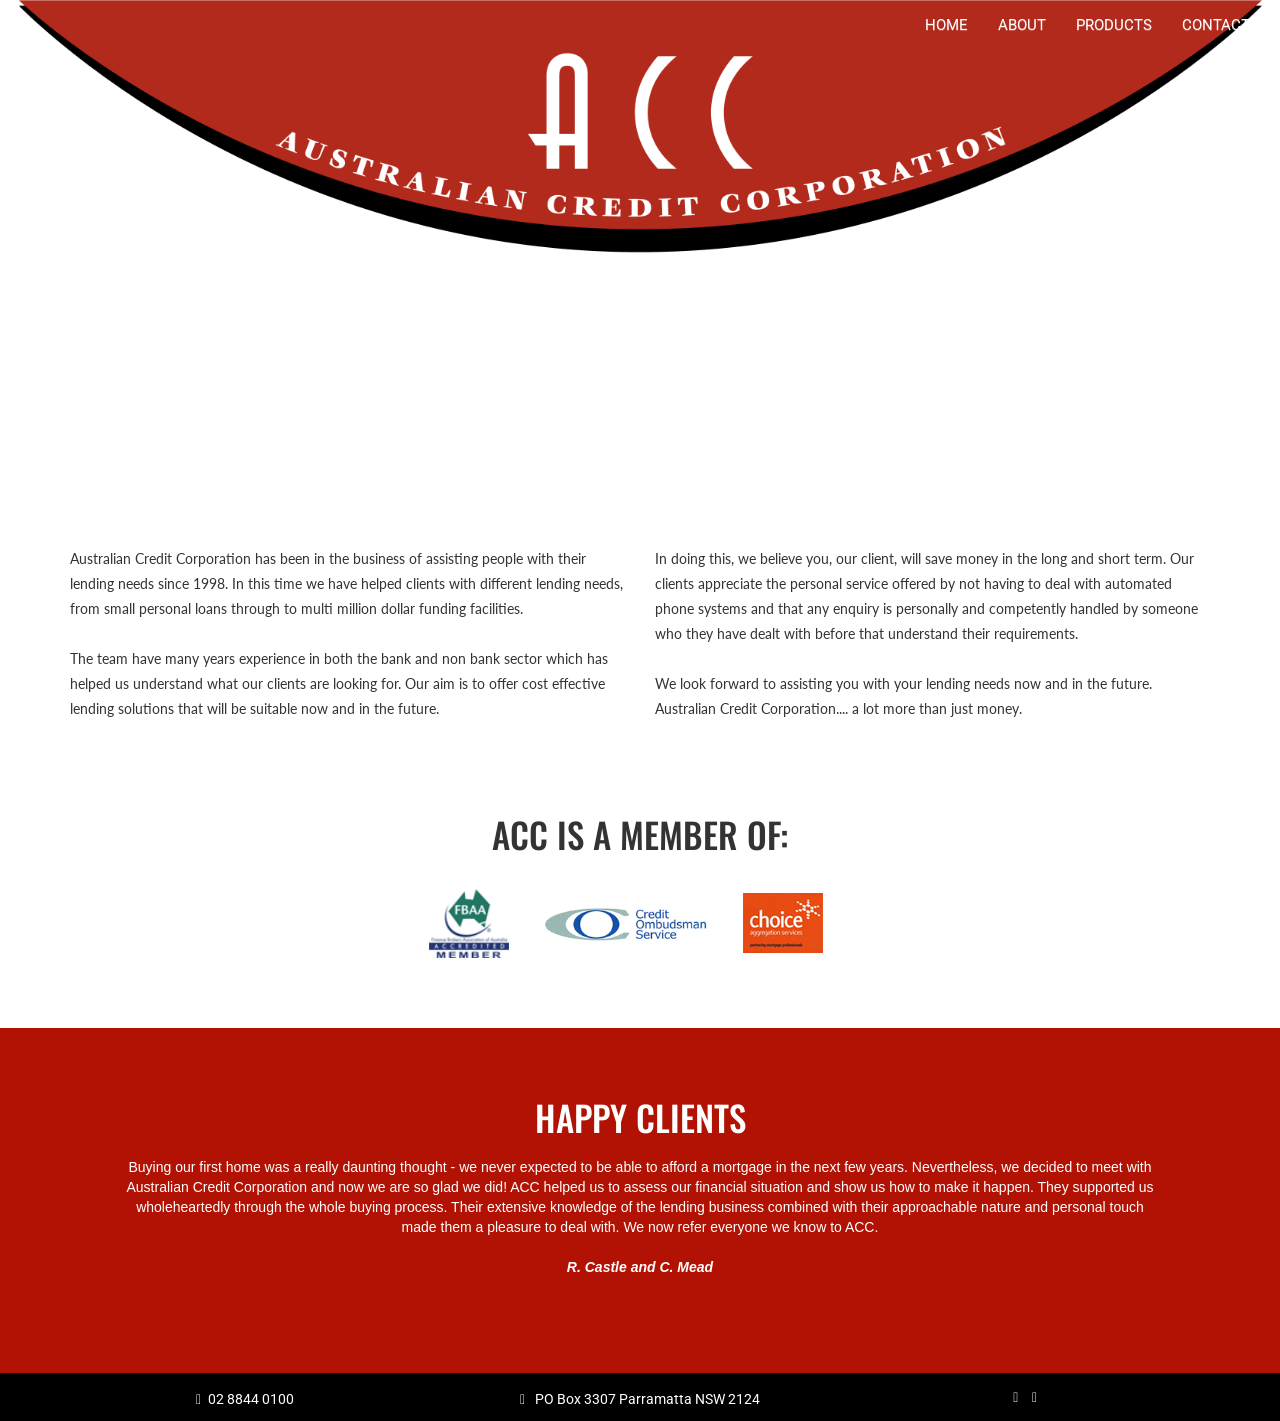
==== commit db3fe079: "Update 2" ====
--- a/about.html
+++ b/about.html
@@ -78,7 +78,8 @@
 				<div class="col-lg-12 col-md-12 col-sm-12 col-xs-12">
 
 					<div class="about-header">
-						<a href="index.html"><img src="images/acc_logo.png" style="height:90px; width:370px; min-width:320px; max-width:370px; z-index:5;"/></a>
+						<a href="index.html"><img src="images/acc_logo_large.png"/></a>
+            <!-- style="height:90px; width:370px; min-width:320px; max-width:370px; z-index:5;" -->
 						<h1>ABOUT US</h1>
 						<h2 style="font-family:'Parisienne', sans-serif; text-transform:lowercase; font-size:40px;">For all your finance needs...now and in the future!</h2>
 				
--- a/css/style.css
+++ b/css/style.css
@@ -69,7 +69,8 @@
 	.navbar {background-color: transparent !important;}
 }
 @media (max-width:  1068px) {
-	.navbar, .navbar .sub-menu {background-color: #b11204 !important;}
+	.navbar, .navbar .sub-menu {background-color: transparent !important;}
+	/*{background-color: #b11204 !important;} 1068*/
 }
 
 /*general*/
@@ -116,8 +117,11 @@
 
 nav{
 	position:absolute;
-	width:100%;
-	
+	width:100%;	
+}
+
+body{
+	margin: 0 auto;
 }
 
 .button{
@@ -143,7 +147,7 @@
 
 .section1{
 	width:100%;
-	height:40em;
+	height:20em;
 /*	padding-top:15em;*/
 	/*padding-bottom:20em;*/
 	background-image: url('../images/acc_home_banner.png');
@@ -173,8 +177,9 @@
 }
 
 .main-header .button{
-	width:20%;
-	min-width:250px;
+	width:40%;
+	/*max-width:250px;*/
+	min-width:365px;
 	background-color: #b11204;
 	color:#fff;
 	font-family:'roboto', sans-serif;
@@ -188,8 +193,9 @@
 
 .main-header .button:hover{
 	background-color: #a0251c;
-	width:20%;
-	min-width:250px;
+	width:40%;
+	/*max-width:250px;*/
+	min-width:365px;
 	color:#fff;
 	font-family:'roboto', sans-serif;
 	font-size: 25px;
@@ -201,10 +207,11 @@
 }
 
 .main-header img{
-	height:90px; 
-	width:370px; 
-	min-width:320px; 
-	max-width:370px;
+/*	height:90px;*/ 
+	width:70%; 
+	min-width:333px; 
+	max-width:50%;
+	vertical-align: 0;
 	/*position:absolute;*/
 }
 
@@ -222,7 +229,6 @@
 	padding-top:4em;
 	padding-bottom:2em;
 	margin: 0 auto;
-
 }
 
 .service{
@@ -490,7 +496,7 @@
 
 .section1_about{
 	width:100%;
-	height:25em;
+	height:35em;
 /*	padding-top:15em;*/
 	/*padding-bottom:20em;*/
 	background-image: url('../images/acc_home_banner.png');
